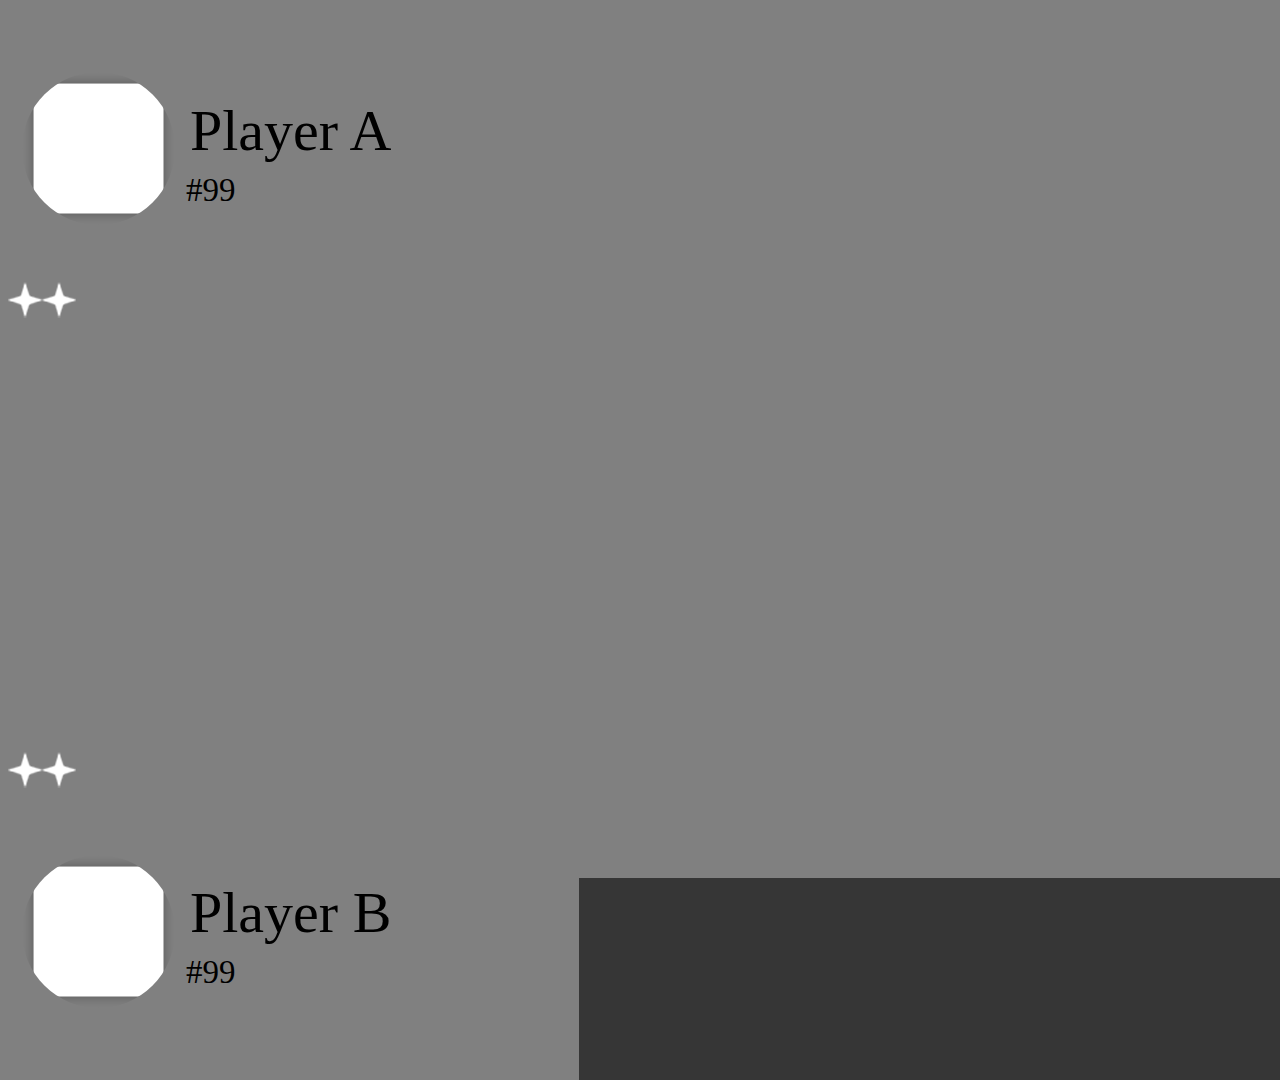
==== KURURU_MAPPOOL/index.html @ dc5c0b2b "init commit, 完成所有页面+Gameplay的JS，bracket暂时用OCLR S8的测试" ====
<!DOCTYPE html>
<html lang="en">
<head>
    <meta charset="UTF-8">
    <title>Map Pool Interface</title>
    <script type="module" src="index.js"></script>
    <link rel="stylesheet" href="style.css">
</head>
<body>

<div class="container">
    <div class="player-container">
        <div class="player-a">
            <img class="player-a-avatar" src="../COMMON/img/avatar_blank.png">

            <div id="player-a-name" class="player-name">Player A</div>
            <div id="player-a-rank" class="player-rank">#99</div>
            <div class="player-a-stars">
                <img class="points_white" src="../COMMON/img/points_white.png">
                <img class="points_white" src="../COMMON/img/points_white.png">
            </div>
            <div class="player-a-ban-pick">
                <span id="player-a-pick"></span>
                <span id="player-a-ban"></span>
            </div>
        </div>
        <div class="player-b">
            <img class="player-b-avatar" src="../COMMON/img/avatar_blank.png">

            <div id="player-b-name" class="player-name">Player B</div>
            <div id="player-b-rank" class="player-rank">#99</div>
            <div class="player-b-stars">
                <img class="points_white" src="../COMMON/img/points_white.png">
                <img class="points_white" src="../COMMON/img/points_white.png">
            </div>
            <div class="player-b-ban-pick">
                <span id="player-b-pick"></span>
                <span id="player-b-ban"></span>
            </div>
        </div>
    </div>
    <div id="map-pool">
    </div>
    <div class="chat">
        <div id="chat-content">


        </div>
    </div>
    <div class="control-panel">
        <span class="panel-title">Control Panel</span>
        <div class="panel-buttons">

            <select id="select-round" name="bracket">
                <option value="">请选择场次</option>
            </select>

            <div class="panel-label"> <span>切换Ban图顺序</span></div>
            <button id="button-a-first" class="button-inactive">红色先Ban</button>
            <button id="button-b-first" class="button-inactive">蓝色先Ban</button>
            <div class="panel-label"> <span>当前Ban / Pick方</span></div>

            <button id="button-a-ban" class="button-inactive">红色Ban</button>
            <button id="button-b-ban" class="button-inactive">蓝色Ban</button>
            <button id="button-a-pick" class="button-inactive">红色Pick</button>
            <button id="button-b-pick" class="button-inactive">蓝色Pick</button>
            <div class="panel-label"> <span>清空</span></div>
            <button id="reset" class="button-active">清空所有Ban / Pick</button>
        </div>
    </div>

</div>
</body>
</html>
---- KURURU_MAPPOOL/style.css ----
@font-face {
    font-family: "TorusNotched-Bold";
    src: url('../COMMON/font/TorusNotched-Bold.ttf');
}

@font-face {
    font-family: "TorusNotched-Regular";
    src: url('../COMMON/font/TorusNotched-Regular.ttf');
}

@font-face {
    font-family: "Resource-Han-Rounded-CN-Bold";
    src: url('../COMMON/font/Resource Han Rounded CN Medium.ttf');
}

@font-face {
    font-family: "Sarasa-UI-SC-Bold";
    src: url('../COMMON/font/SarasaUiSC-Bold.ttf');
}

body {
    margin: 0;
    padding: 0
}

.container {
    background: gray;
    width: 2238px;
    height: 1080px;

}

.player-container {
    position: absolute;
}

.player-a {
    position: absolute;
    top: 56px;
}

.player-a-avatar {
    position: absolute;
    width: 153px;
    height: 153px;
    top: 16px;
    left: 22px;
    /*切成圆形*/
    border-radius: 50%;
}

.player-name {
    width: 380px;
    font-family: Resource-Han-Rounded-CN-Bold;
    font-size: 58px;
}

.player-rank {
    width: 110px;
    font-family: Resource-Han-Rounded-CN-Bold;
    font-size: 33px;
}


#player-a-name {
    position: absolute;
    top: 41px;
    left: 190px;
}

#player-a-rank {
    position: absolute;
    top: 116px;
    left: 186px;
}

.player-a-stars {
    position: absolute;
    top: 226px;
    left: 8px;
    display: flex;
}

.player-a-ban-pick {
    position: absolute;
    top: 109px;
    left: 443px;
    display: flex;
    flex-direction: column;
    width: 113px;

}

#player-a-ban {
    font-family: Sarasa-UI-SC-Bold;
    font-size: 16px;
    color: #9c4221;
}

#player-a-pick {
    font-family: Sarasa-UI-SC-Bold;
    font-size: 16px;
    color: #9c4221;
}

.player-b {
    position: absolute;
    top: 752px;
}

.player-b-avatar {
    position: absolute;
    width: 153px;
    height: 153px;
    top: 103px;
    left: 22px;
    /*切成圆形*/
    border-radius: 50%;
}

#player-b-name {
    position: absolute;
    top: 127px;
    left: 190px;
}

#player-b-rank {
    position: absolute;
    top: 202px;
    left: 186px;
}

.player-b-stars {
    position: absolute;
    left: 8px;
    display: flex;
}

.player-b-ban-pick {
    position: absolute;
    top: 194px;
    left: 443px;
    display: flex;
    flex-direction: column;
    width: 113px;

}

#player-b-ban {
    font-family: Sarasa-UI-SC-Bold;
    font-size: 16px;
    color: #9c4221;
}

#player-b-pick {
    font-family: Sarasa-UI-SC-Bold;
    font-size: 16px;
    color: #9c4221;
}

#map-pool {
    position: absolute;
    top: 65px;
    left: 581px;
    display: flex;
    row-gap: 20px;
    flex-direction: column;
}

.map-pool-mod {
    position: relative;
    width: 1040px;
    display: flex;
    flex-direction: column;
    gap: 10px;
    align-items: center;
}

.map-pool-row {
    position: relative;
    display: flex;
    gap: 10px;
}

.map-pool-map {
    position: relative;
    border: 3px solid rgba(0, 0, 0, 0); /* 透明边框 */
    height: 67px;
}

.picked-by-a {
    border-color: #ff3057;

}

.banned-by-a {
    border-color: #ff3057;
}

.banned-by-a .map-bg-container::before {
 z-index: 3
}

.picked-by-b {
    border-color: #1eafed;
}

.banned-by-b {
    border-color: #1eafed;
}

.banned-by-b .map-bg-container::before {
    z-index: 3
}

.map-count-1 {
    width: 340px;
}

.map-count-1 .map-pool-map {
    width: 100%;
}

.map-count-2 {
    width: 686px;
}

.map-count-2 .map-pool-map {
    width: 50%;
}

.map-count-3 {
    width: 1040px;
}

.map-count-3 .map-pool-map {
    width: 33.3333%;
}

.map-bg {
    position: absolute;
    width: 100%;
    height: 100%;
    object-fit: cover; /* 保持图片的宽高比并填充容器 */
    object-position: top; /* 确保图片的顶部对齐容器顶部 */
    overflow: hidden; /* 隐藏超出容器的内容 */
}

.map-bg-container::before {
    content: "";
    position: absolute;
    top: 0;
    left: 0;
    right: 0;
    bottom: 0;
    background-color: rgba(0, 0, 0, 0.5); /* 半透明黑色 */
    z-index: 1;
}


.mod-bg {
    position: absolute;
    top: 20px;
    left: 8px;
    width: 47px;
    height: 23px;
    display: flex;
    justify-content: center; /* 水平居中 */
    align-items: center; /* 垂直居中 */
    z-index: 2;
}

.mod-bg-nm {
    background-color: #1eafed; /* 几个MOD颜色，NM 1eafed，HD f9a826 HR f25c54  DT 7e5a83 RX 76d7c4 TB 2f2f2f*/
}

.mod-bg-hd {
    background-color: #f9a826;
}

.mod-bg-hr {
    background-color: #f25c54;
}

.mod-bg-dt {
    background-color: #7e5a83;
}

.mod-bg-rx {
    background-color: #76d7c4;
}

.mod-bg-tb {
    background-color: #2f2f2f;
}

.mod-name {
    width: 37px;
    font-family: Sarasa-UI-SC-Bold;
    font-size: 16px;
    color: #ffffff;
    text-align: center;

}

.map-container {
    position: absolute;
    top: 12px;
    left: 22px;
    display: flex;
    flex-direction: column;
    max-width: 94%;
    z-index: 2;
}

.map-info {
    display: flex;
    align-items: center; /* 垂直居中 */
}

.map-name {
    font-family: TorusNotched-Bold;
    font-size: 21px;
    color: #ffffff;
    /* 防止文本换行 */
    white-space: nowrap;
    /* 隐藏超出容器的内容 */
    overflow: hidden;
    text-overflow: ellipsis;
}

.mapper-desc {
    font-family: TorusNotched-Regular;
    font-size: 17px;
    color: #ffffff;
}

.mapper-name {
    font-family: TorusNotched-Bold;
    font-size: 17px;
    color: #ffffff;
    /* 防止文本换行 */
    white-space: nowrap;
    /* 隐藏超出容器的内容 */
    overflow: hidden;
    text-overflow: ellipsis;
}

.diff-desc {
    font-family: TorusNotched-Regular;
    font-size: 17px;
    color: #ffffff;
}

.diff-name {
    font-family: TorusNotched-Bold;
    font-size: 17px;
    color: #ffffff;
    /* 防止文本换行 */
    white-space: nowrap;
    /* 隐藏超出容器的内容 */
    overflow: hidden;
    text-overflow: ellipsis;
}

.chat {
    position: absolute;
    left: 579px;
    top: 878px;
    width: 1170px;
    height: 202px;
    background-color: rgba(0, 0, 0, 0.58); /* 50% 透明度的黑色背景 */

    /*display: none;*/
}

#chat-content {
    position: absolute;
    left: 21px;
    top: 17px;
    width: 1140px;
    max-height: 180px;

    overflow-y: auto; /* 当内容溢出时，自动显示垂直滚动条 */
}
/* 滚动槽 */
::-webkit-scrollbar {
    width: 6px;
    height: 6px;
}
::-webkit-scrollbar-track {
    border-radius: 3px;
    background: rgba(0,0,0,0.06);
    -webkit-box-shadow: inset 0 0 5px rgba(0,0,0,0.08);
}
/* 滚动条滑块 */
::-webkit-scrollbar-thumb {
    border-radius: 3px;
    background: rgba(0,0,0,0.12);
    -webkit-box-shadow: inset 0 0 10px rgba(0,0,0,0.2);
}
#chat-content p {
    font-family: Sarasa-UI-SC-Bold;
    font-size: 25px;
    margin: 0px;
    color: #ffffff;
}
.time{
    color: #e3e3e3;
}
.player-a-name-chat{
    color: #ea5455;
}
.unknown-chat{
    color: #28cc9e;
}
.player-b-name-chat{
    color: #a1eafb;
}
.control-panel {
    background: #363636;
    width: 318px;
    height: 1080px;
    position: absolute;
    left: 1920px;
}

.panel-title {
    font-family: 'TorusNotched-Bold';
    font-size: 30px;
    color: #FFFFFF;
    position: absolute;
    left: 60px;
}

.panel-label span {
    font-family: 'TorusNotched-Bold';
    font-size: 20px;
    color: #FFFFFF;
}

.panel-buttons {
    position: absolute;
    top: 60px;
    left: 10px;
    display: flex;
    flex-direction: column;
    justify-content: center;
    align-items: center;
    gap: 10px;
}

#select-round {
    width: 298px;
    height: 60px;
    background-color: #44aadd;
    border-radius: 8px;
    outline: none;
    font-size: 20px;
    text-align: center;
    color: #FFFFFF;
}

.button-inactive {
    background-color: #1d536e;
    border-radius: 8px;
    width: 298px;
    height: 80px;
    font-family: 'TorusNotched-Bold';
    font-size: 20px;
    color: #808080;
    border: none;
}

.button-active {
    background-color: #44aadd;
    border-radius: 8px;
    width: 298px;
    height: 80px;
    font-family: 'TorusNotched-Bold';
    font-size: 20px;
    color: #FFFFFF;
    border: none;
}

.button-active:hover {
    background-color: #64cafd;
}

.button-inactive:hover {
    background-color: #2b617c;
}
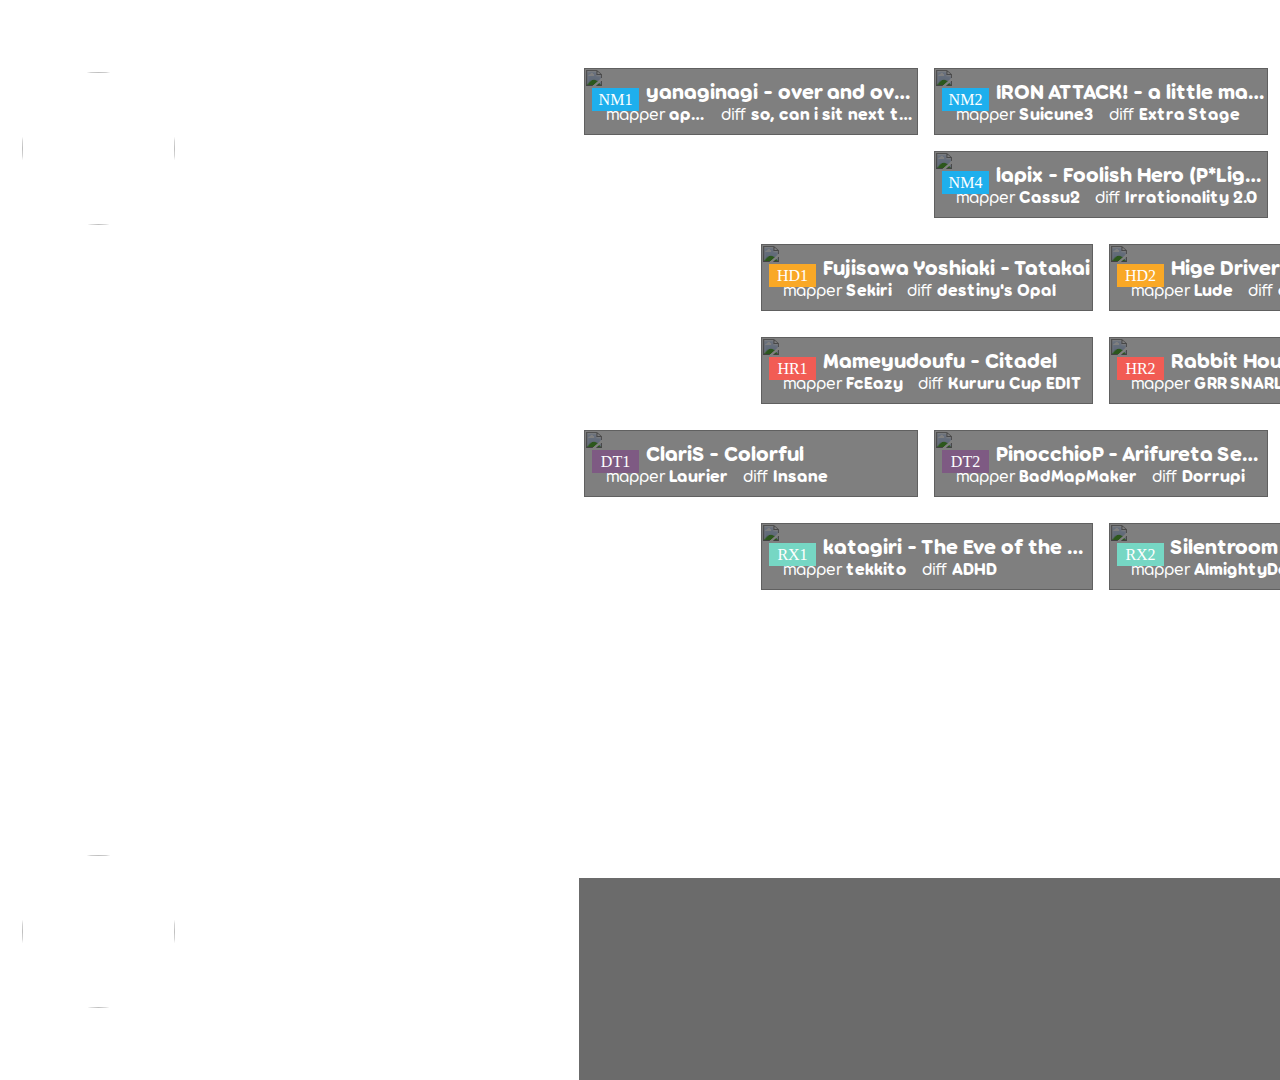
==== commit 5a5d9ba7: "fix: OBS场景自测过程中的bug修复（例如obs-browser不支持下拉框等），json替换为Kururu Qua的JSON" ====
--- a/KURURU_MAPPOOL/index.html
+++ b/KURURU_MAPPOOL/index.html
@@ -11,13 +11,12 @@
 <div class="container">
     <div class="player-container">
         <div class="player-a">
-            <img class="player-a-avatar" src="../COMMON/img/avatar_blank.png">
+            <img class="player-a-avatar" >
 
-            <div id="player-a-name" class="player-name">Player A</div>
-            <div id="player-a-rank" class="player-rank">#99</div>
+            <div id="player-a-name" class="player-name"></div>
+            <div id="player-a-rank" class="player-rank"></div>
             <div class="player-a-stars">
-                <img class="points_white" src="../COMMON/img/points_white.png">
-                <img class="points_white" src="../COMMON/img/points_white.png">
+
             </div>
             <div class="player-a-ban-pick">
                 <span id="player-a-pick"></span>
@@ -25,13 +24,10 @@
             </div>
         </div>
         <div class="player-b">
-            <img class="player-b-avatar" src="../COMMON/img/avatar_blank.png">
-
-            <div id="player-b-name" class="player-name">Player B</div>
-            <div id="player-b-rank" class="player-rank">#99</div>
+            <img class="player-b-avatar" >
+            <div id="player-b-name" class="player-name"></div>
+            <div id="player-b-rank" class="player-rank"></div>
             <div class="player-b-stars">
-                <img class="points_white" src="../COMMON/img/points_white.png">
-                <img class="points_white" src="../COMMON/img/points_white.png">
             </div>
             <div class="player-b-ban-pick">
                 <span id="player-b-pick"></span>
@@ -50,10 +46,10 @@
     <div class="control-panel">
         <span class="panel-title">Control Panel</span>
         <div class="panel-buttons">
-
-            <select id="select-round" name="bracket">
-                <option value="">请选择场次</option>
-            </select>
+            <div class="panel-label"> <span>选择场次</span></div>
+            <div class="panel-label"> <span id = "current-match">当前场次：</span></div>
+            <button id="button-match-previous" class="button-active">上一场</button>
+            <button id="button-match-next" class = "button-active">下一场</button>
 
             <div class="panel-label"> <span>切换Ban图顺序</span></div>
             <button id="button-a-first" class="button-inactive">红色先Ban</button>
--- a/KURURU_MAPPOOL/style.css
+++ b/KURURU_MAPPOOL/style.css
@@ -24,10 +24,8 @@
 }
 
 .container {
-    background: gray;
     width: 2238px;
     height: 1080px;
-
 }
 
 .player-container {
